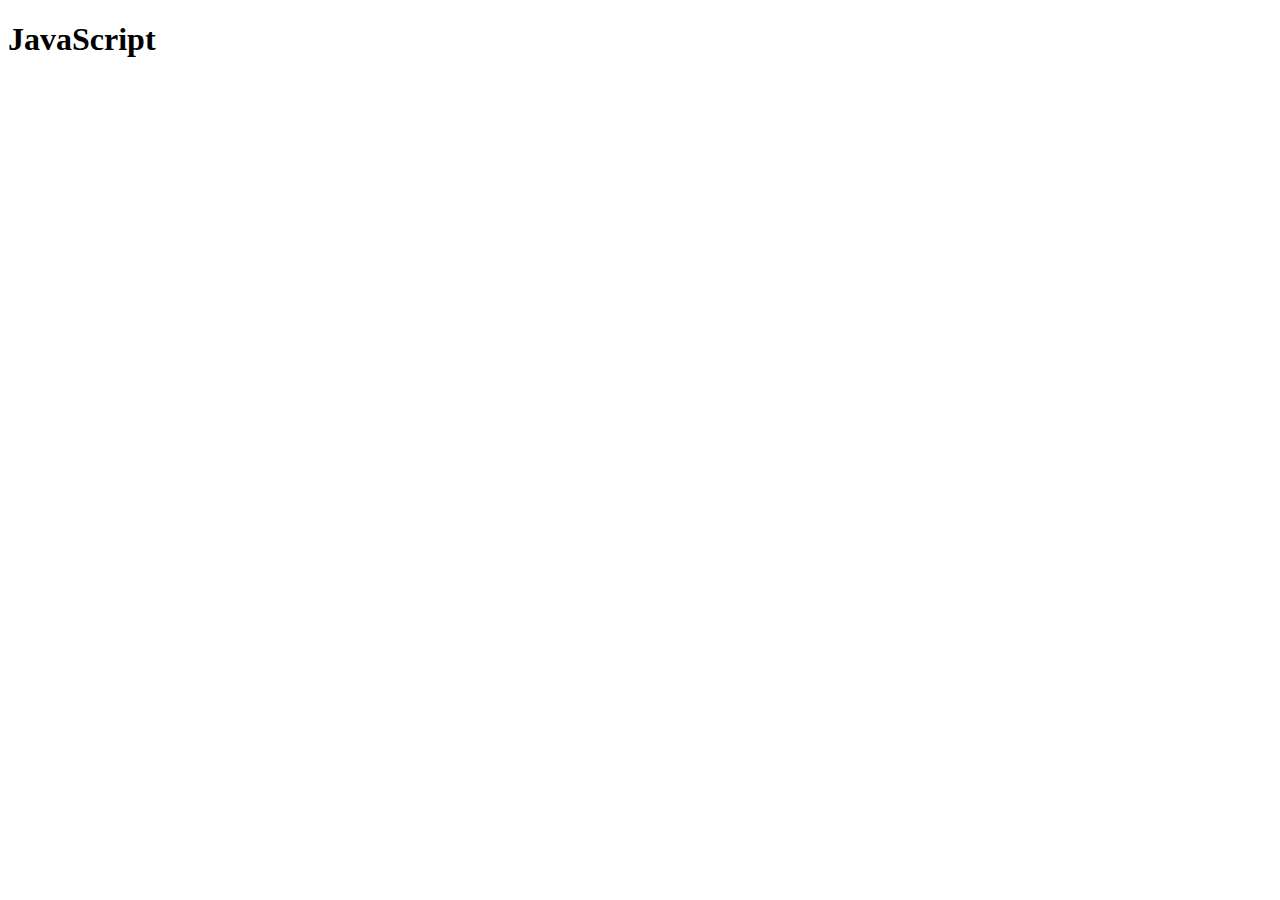
==== index.html @ 2a4d3d9b "Add files via upload" ====
<!DOCTYPE html>
<html lang="en">
<head>
    <meta charset="UTF-8">
    <meta name="viewport" content="width=device-width, initial-scale=1.0">
    <title>Document</title>
</head>
<body>
    <h1>JavaScript</h1>
    <!-- <script src="app.js"></script>
    <script src="operators.js"></script> -->
    <script src="conditions.js"></script>
</body>
</html>
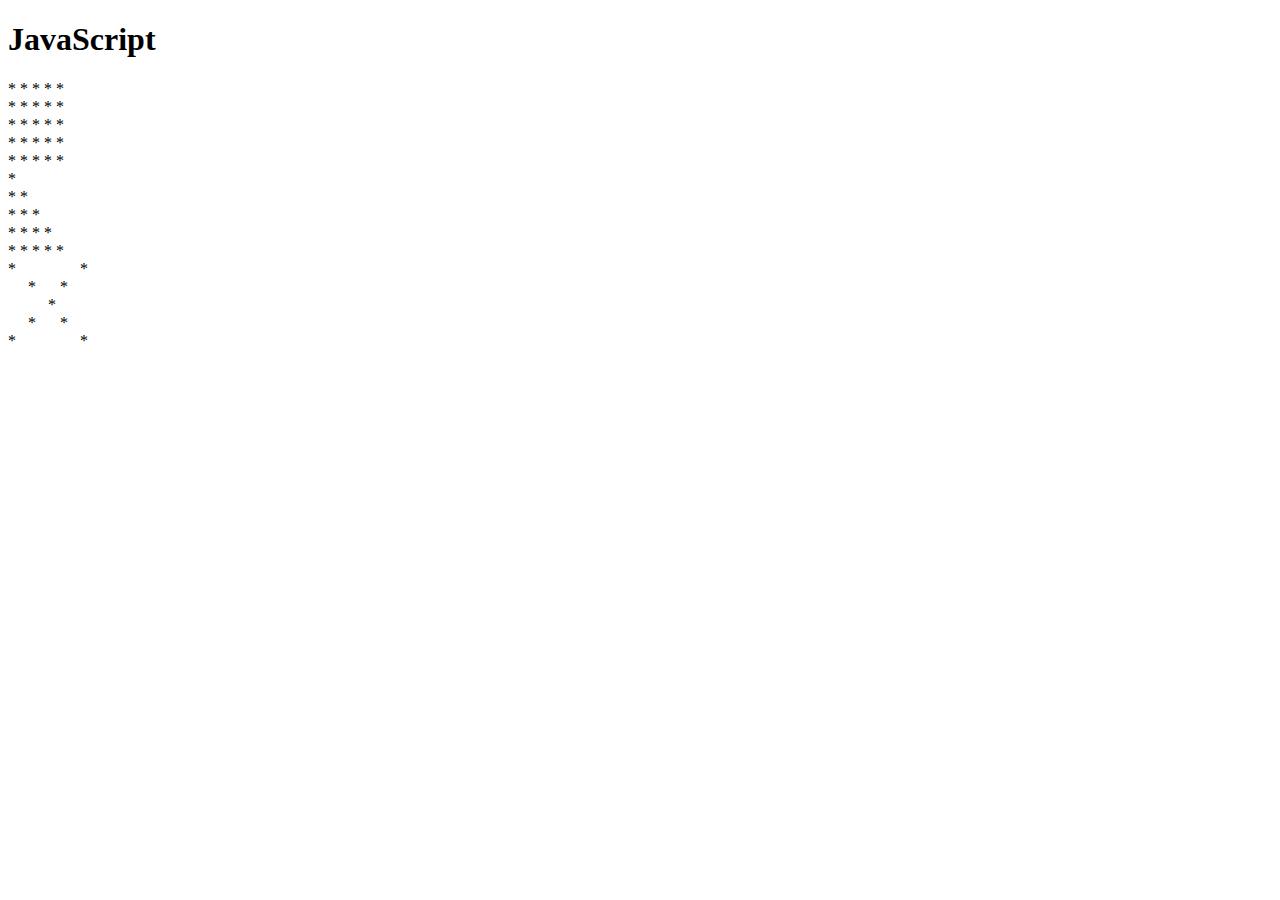
==== commit bf0ee2a5: "Add files via upload" ====
--- a/index.html
+++ b/index.html
@@ -9,6 +9,9 @@
     <h1>JavaScript</h1>
     <!-- <script src="app.js"></script>
     <script src="operators.js"></script> -->
-    <script src="conditions.js"></script>
+    <!-- <script src="conditions.js"></script> -->
+     <!-- <script src="looping.js"></script> -->
+      <!-- <script src ="function.js"></script> -->
+       <script src ="pattern.js"></script>
 </body>
 </html>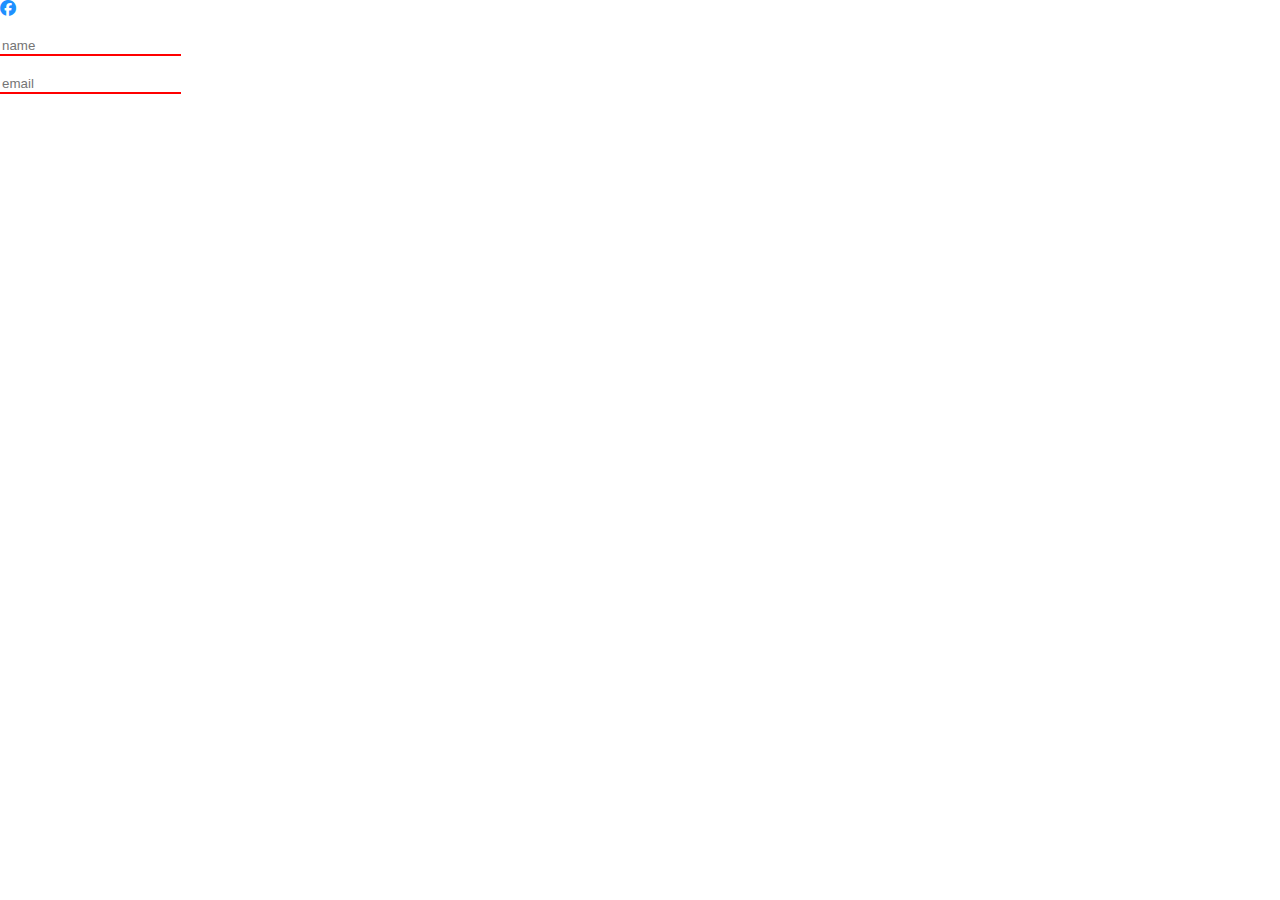
==== commit 59f68b05: "Add files via upload" ====
--- a/index.html
+++ b/index.html
@@ -1,4 +1,4 @@
-<!DOCTYPE html>
+<!-- <!DOCTYPE html>
 <html lang="en">
 <head>
     <meta charset="UTF-8">
@@ -7,11 +7,67 @@
 </head>
 <body>
     <h1>JavaScript</h1>
-    <!-- <script src="app.js"></script>
+     <script src="app.js"></script>
     <script src="operators.js"></script> -->
     <!-- <script src="conditions.js"></script> -->
      <!-- <script src="looping.js"></script> -->
       <!-- <script src ="function.js"></script> -->
-       <script src ="pattern.js"></script>
+       <!-- <script src ="pattern.js"></script> -->
+        <!-- <script src="Array.js"></script>
+</body>
+</html> --> 
+<!DOCTYPE html>
+<html lang="en">
+<head>
+    <meta charset="UTF-8">
+    <meta name="viewport" content="width=device-width, initial-scale=1.0">
+    <title>Document</title>
+    <link rel="stylesheet" href="https://cdnjs.cloudflare.com/ajax/libs/font-awesome/6.7.2/css/all.min.css" integrity="sha512-Evv84Mr4kqVGRNSgIGL/F/aIDqQb7xQ2vcrdIwxfjThSH8CSR7PBEakCr51Ck+w+/U6swU2Im1vVX0SVk9ABhg==" crossorigin="anonymous" referrerpolicy="no-referrer" />
+    <style>
+        *{
+            box-sizing: border-box;
+            margin: 0px;
+            margin: 0px;
+        }
+        /*body{
+            width: 100%;
+            height: 100vh;
+            background-image: linear-gradient(to bottom , rgba(0, 0, 0, 0.867) , rgba(0, 0, 0, 0.643),black),url("https://cdn.pixabay.com/photo/2024/05/26/15/27/kid-8788962_1280.jpg");
+            background-repeat: no-repeat;
+            background-size: cover;
+            background-position: center;
+        }*/
+        i{
+            color: dodgerblue;
+        }
+        input{
+          border: none;
+          outline: none;
+        }
+
+        input[type="text"] , 
+        input[type="email"]
+        {
+            border-bottom:2px solid red ;
+        }
+    </style>
+</head>
+<body>
+
+    <i class="fa-brands fa-facebook"></i><br>   <br>
+
+    <input type="text" placeholder="name"> <br/><br>
+    <input type="email" placeholder="email">
+    <!-- <h1>Javascript</h1> -->
+
+    <!-- <button onclick="addToCart()">Add to Cart</button> -->
+    <!-- <script src="./app.js"></script> -->
+     <!-- <script src="./operators.js"></script> -->
+      <!-- <script src="./conditions.js"></script> -->
+       <!-- <script src="./looping.js"></script> -->
+        <!-- <script src="./functions.js"></script> -->
+         <!-- <script src="./programs.js"></script> -->
+          <!-- <script src="./arrays.js"></script> -->
+           <script src="./async.js"></script>
 </body>
 </html>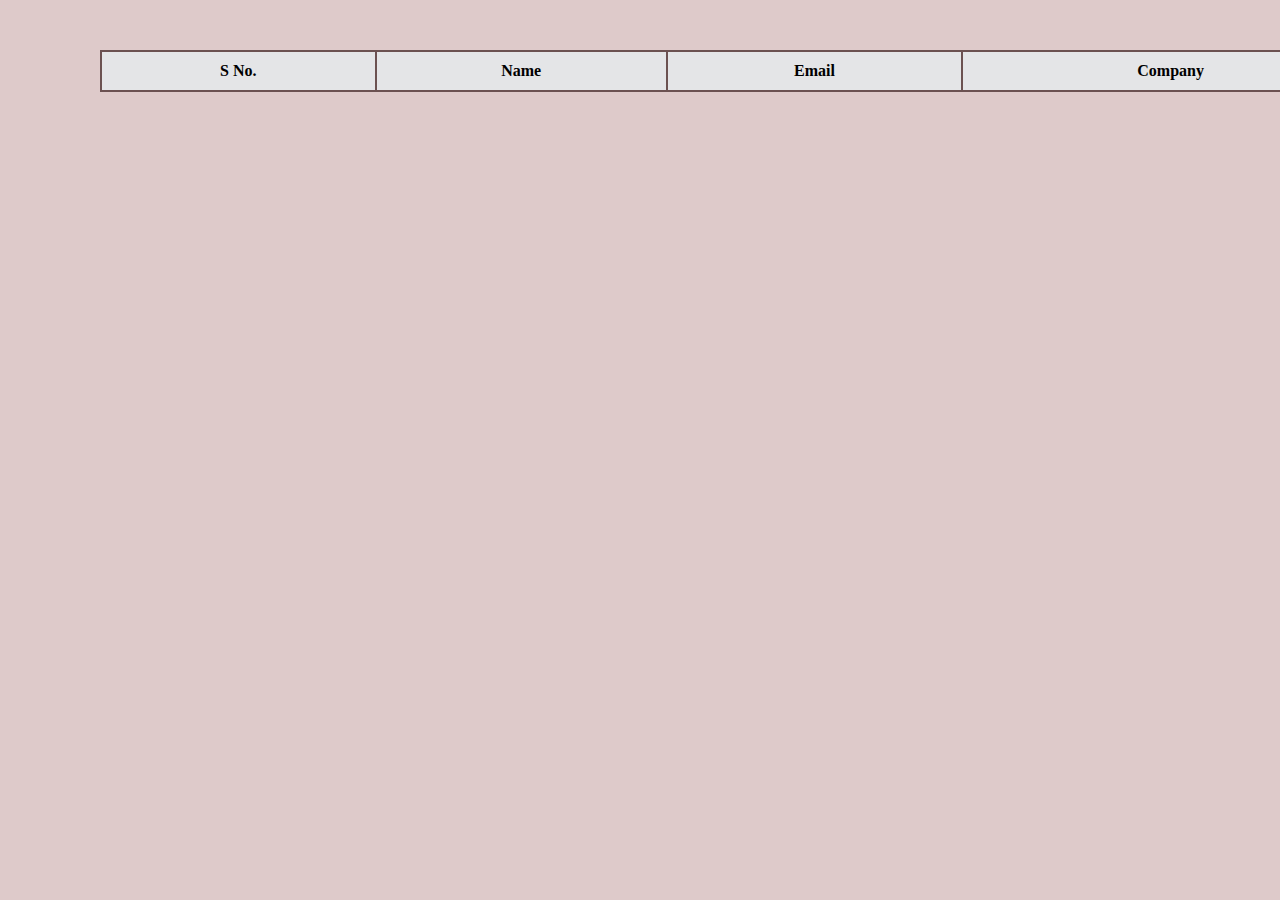
==== commit 3ce6b11e: "Add files via upload" ====
--- a/index.html
+++ b/index.html
@@ -1,73 +1,76 @@
-<!-- <!DOCTYPE html>
-<html lang="en">
-<head>
-    <meta charset="UTF-8">
-    <meta name="viewport" content="width=device-width, initial-scale=1.0">
-    <title>Document</title>
-</head>
-<body>
-    <h1>JavaScript</h1>
-     <script src="app.js"></script>
-    <script src="operators.js"></script> -->
-    <!-- <script src="conditions.js"></script> -->
-     <!-- <script src="looping.js"></script> -->
-      <!-- <script src ="function.js"></script> -->
-       <!-- <script src ="pattern.js"></script> -->
-        <!-- <script src="Array.js"></script>
-</body>
-</html> --> 
 <!DOCTYPE html>
 <html lang="en">
-<head>
-    <meta charset="UTF-8">
-    <meta name="viewport" content="width=device-width, initial-scale=1.0">
+  <head>
+    <meta charset="UTF-8" />
+    <meta name="viewport" content="width=device-width, initial-scale=1.0" />
     <title>Document</title>
-    <link rel="stylesheet" href="https://cdnjs.cloudflare.com/ajax/libs/font-awesome/6.7.2/css/all.min.css" integrity="sha512-Evv84Mr4kqVGRNSgIGL/F/aIDqQb7xQ2vcrdIwxfjThSH8CSR7PBEakCr51Ck+w+/U6swU2Im1vVX0SVk9ABhg==" crossorigin="anonymous" referrerpolicy="no-referrer" />
+    <!-- <style>
+      * {
+        box-sizing: border-box;
+        margin: 0px;
+        margin: 0px;
+      }
+      body {
+        width: 100%;
+        height: 100vh;
+        background-image: linear-gradient(
+            to bottom,
+            rgba(0, 0, 0, 0.867),
+            rgba(0, 0, 0, 0.643),
+            black
+          ),
+          url("https://cdn.pixabay.com/photo/2024/05/26/15/27/kid-8788962_1280.jpg");
+        background-repeat: no-repeat;
+        background-size: cover;
+        background-position: center;
+      }
+    </style> -->
     <style>
-        *{
-            box-sizing: border-box;
-            margin: 0px;
-            margin: 0px;
-        }
-        /*body{
-            width: 100%;
-            height: 100vh;
-            background-image: linear-gradient(to bottom , rgba(0, 0, 0, 0.867) , rgba(0, 0, 0, 0.643),black),url("https://cdn.pixabay.com/photo/2024/05/26/15/27/kid-8788962_1280.jpg");
-            background-repeat: no-repeat;
-            background-size: cover;
-            background-position: center;
-        }*/
-        i{
-            color: dodgerblue;
-        }
-        input{
-          border: none;
-          outline: none;
-        }
-
-        input[type="text"] , 
-        input[type="email"]
-        {
-            border-bottom:2px solid red ;
-        }
+      body {
+        width: 100%;
+        height: 10vh;
+        background-color: #decaca;
+        margin: 50px 100px 50px;
+      }
+      table {
+        width: 100%;
+      }
+      table,
+      th,
+      td {
+        border: 2px solid rgb(107, 81, 81);
+        padding: 10px;
+        border-collapse: collapse;
+        text-align: center;
+      }
+      tr:nth-child(even) {
+        background-color: rgb(139, 151, 219);
+      }
+      tr:nth-child(odd) {
+        background-color: rgb(228, 229, 231);
+      }
     </style>
-</head>
-<body>
-
-    <i class="fa-brands fa-facebook"></i><br>   <br>
-
-    <input type="text" placeholder="name"> <br/><br>
-    <input type="email" placeholder="email">
+  </head>
+  <body>
     <!-- <h1>Javascript</h1> -->
-
+    <!-- <script src="app.js"></script> -->
+    <!-- <script src="operators.js"></script> -->
+    <!-- <script src="conditions.js"></script> -->
+    <!-- <script src="looping.js"></script> -->
+    <!-- <script src="functions.js"></script> -->
+    <!-- <script src="programs.js"></script> -->
+    <script src="array.js"></script>
+    <table>
+      <thead>
+        <th>S No.</th>
+        <th>Name</th>
+        <th>Email</th>
+        <th>Company</th>
+      </thead>
+      <tbody id="store"></tbody>
+    </table>
+    <!-- <script src="async.js"></script> -->
+    <div id="store"></div>
     <!-- <button onclick="addToCart()">Add to Cart</button> -->
-    <!-- <script src="./app.js"></script> -->
-     <!-- <script src="./operators.js"></script> -->
-      <!-- <script src="./conditions.js"></script> -->
-       <!-- <script src="./looping.js"></script> -->
-        <!-- <script src="./functions.js"></script> -->
-         <!-- <script src="./programs.js"></script> -->
-          <!-- <script src="./arrays.js"></script> -->
-           <script src="./async.js"></script>
-</body>
+  </body>
 </html>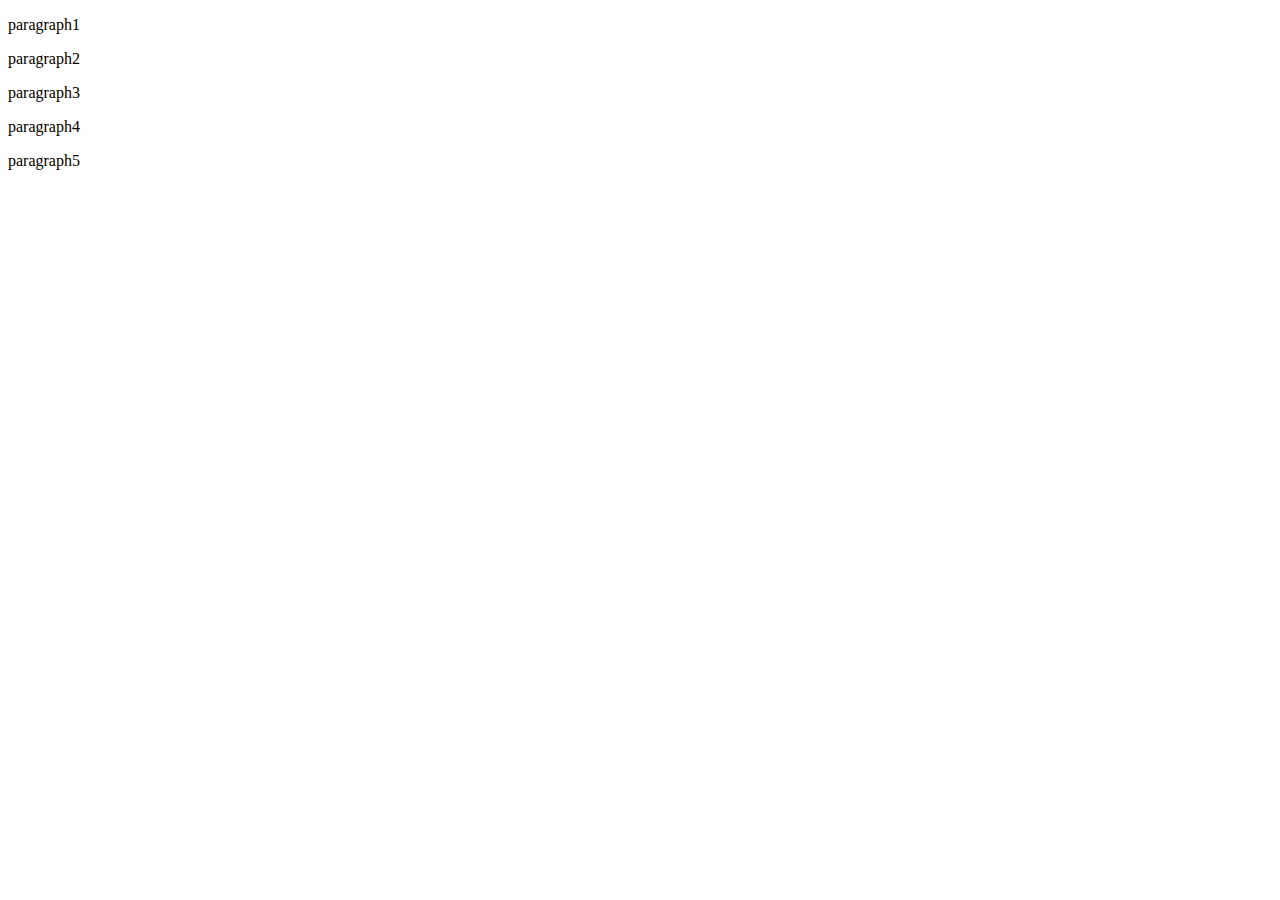
==== commit d5371a15: "Add files via upload" ====
--- a/index.html
+++ b/index.html
@@ -25,7 +25,7 @@
         background-position: center;
       }
     </style> -->
-    <style>
+    <!-- <style>
       body {
         width: 100%;
         height: 10vh;
@@ -49,9 +49,15 @@
       tr:nth-child(odd) {
         background-color: rgb(228, 229, 231);
       }
-    </style>
+    </style> -->
   </head>
   <body>
+
+    <p>paragraph1</p>
+    <p>paragraph2</p>
+    <p>paragraph3</p>
+    <p>paragraph4</p>
+    <p>paragraph5</p>
     <!-- <h1>Javascript</h1> -->
     <!-- <script src="app.js"></script> -->
     <!-- <script src="operators.js"></script> -->
@@ -59,8 +65,8 @@
     <!-- <script src="looping.js"></script> -->
     <!-- <script src="functions.js"></script> -->
     <!-- <script src="programs.js"></script> -->
-    <script src="array.js"></script>
-    <table>
+    <!-- <script src="array.js"></script> -->
+    <!-- <table>
       <thead>
         <th>S No.</th>
         <th>Name</th>
@@ -68,8 +74,8 @@
         <th>Company</th>
       </thead>
       <tbody id="store"></tbody>
-    </table>
-    <!-- <script src="async.js"></script> -->
+    </table> -->
+    <script src="async.js"></script>
     <div id="store"></div>
     <!-- <button onclick="addToCart()">Add to Cart</button> -->
   </body>
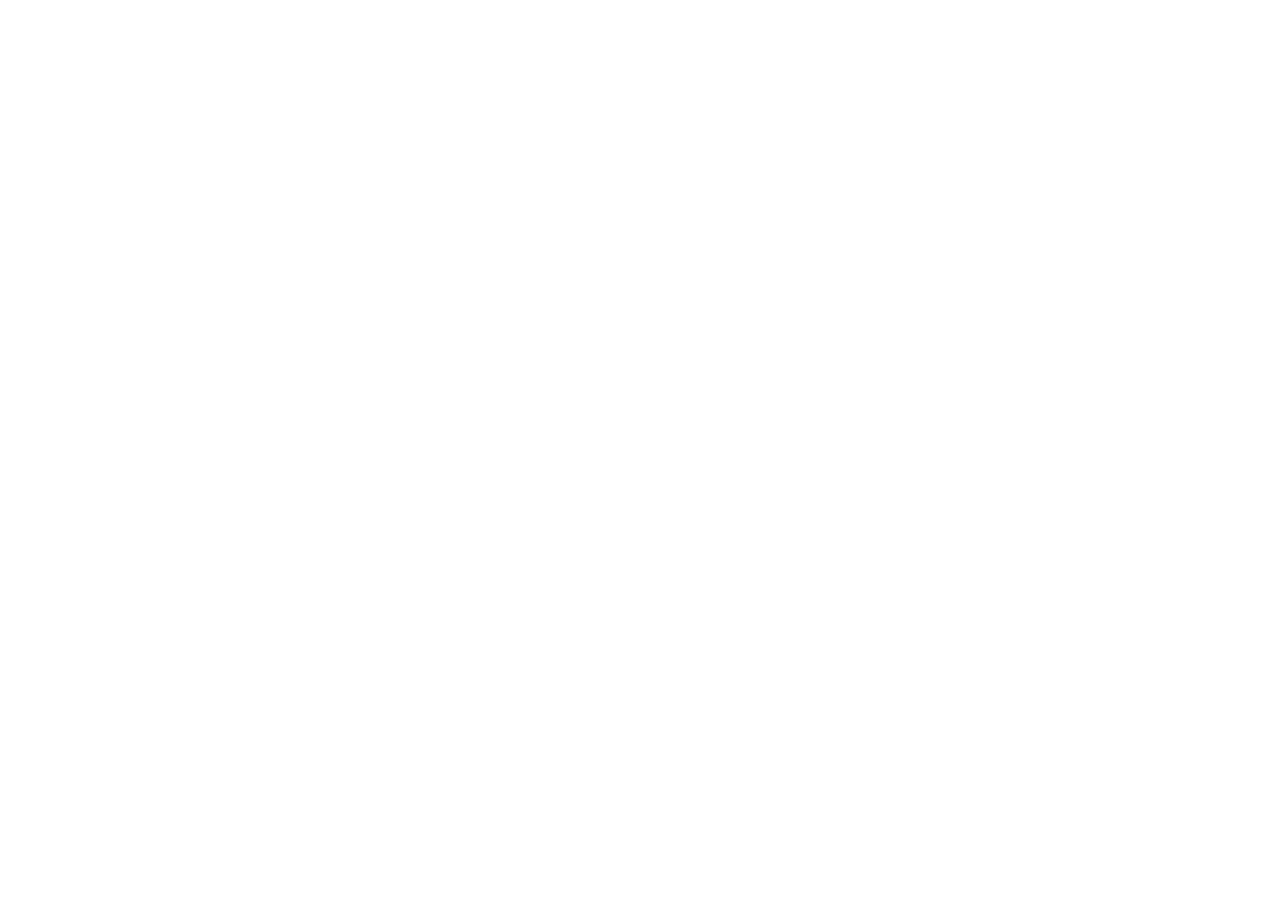
==== commit fe704ed8: "Add files via upload" ====
--- a/index.html
+++ b/index.html
@@ -52,12 +52,11 @@
     </style> -->
   </head>
   <body>
-
-    <p>paragraph1</p>
+    <!-- <p>paragraph1</p>
     <p>paragraph2</p>
     <p>paragraph3</p>
     <p>paragraph4</p>
-    <p>paragraph5</p>
+    <p>paragraph5</p> -->
     <!-- <h1>Javascript</h1> -->
     <!-- <script src="app.js"></script> -->
     <!-- <script src="operators.js"></script> -->
@@ -75,8 +74,8 @@
       </thead>
       <tbody id="store"></tbody>
     </table> -->
-    <script src="async.js"></script>
-    <div id="store"></div>
-    <!-- <button onclick="addToCart()">Add to Cart</button> -->
+    <!-- <script src="async.js"></script> -->
+    <!-- <div id="store"></div>
+    <button onclick="addToCart()">Add to Cart</button> -->
   </body>
 </html>